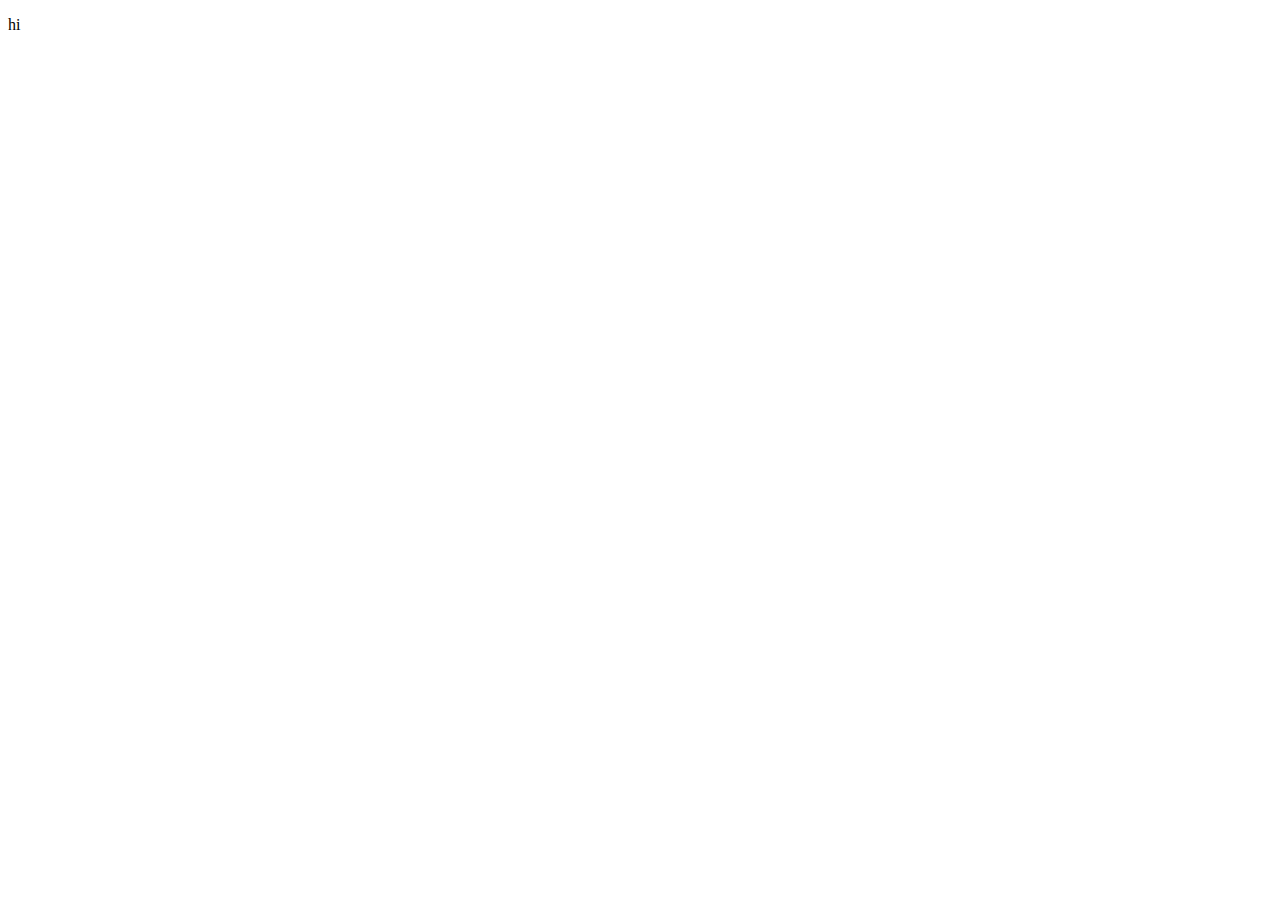
==== hi.html @ f5db8967 "Add files via upload" ====
<!DOCTYPE html>
<html lang="en">
  <head>
    <meta charset="UTF-8" />
    <meta name="viewport" content="width=device-width, initial-scale=1.0" />
    <title>Hi</title>
  </head>
  <body>
    <p>hi</p>
  </body>
</html>
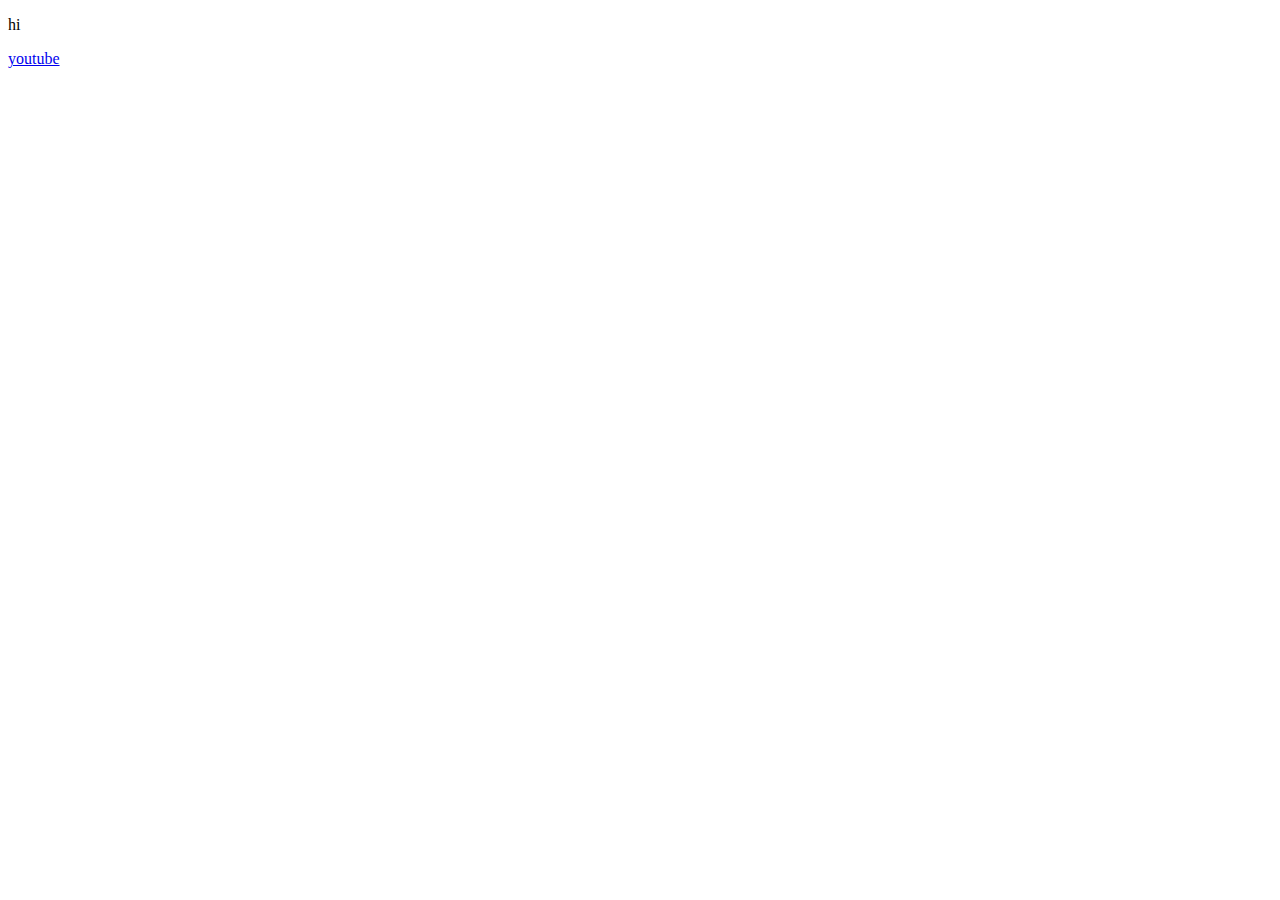
==== commit 048b3df8: "Update hi.html" ====
--- a/hi.html
+++ b/hi.html
@@ -7,5 +7,6 @@
   </head>
   <body>
     <p>hi</p>
+    <a href="youtube.html">youtube</a>
   </body>
 </html>
